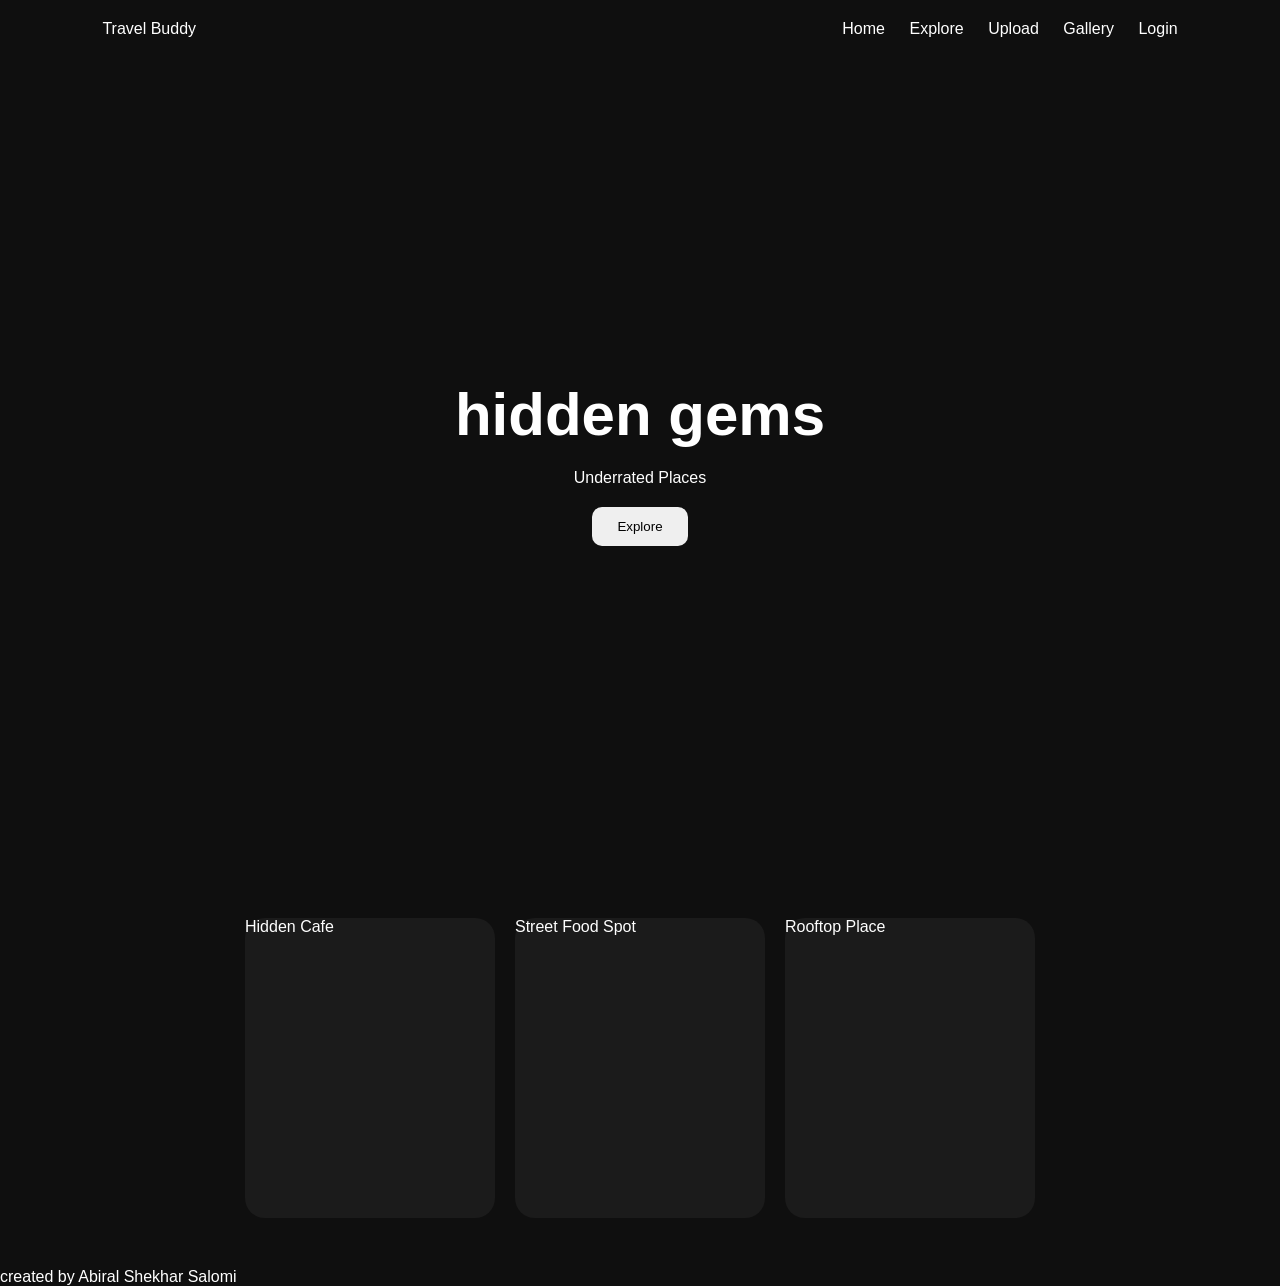
==== index.html @ 52d7080d "website skeleton" ====
<!DOCTYPE html>
<html lang="en">

<head>
    <meta charset="UTF-8">
    <meta name="viewport" content="width=device-width, initial-scale=1.0">
    <title>Khoj Kathmandu</title>
    <link rel="stylesheet" href="css/styles.css">
</head>

<body>

    <header>
        <div class="logo">Travel Buddy</div>

        <nav>
            <a href="index.html">Home</a>
            <a href="explore.html">Explore</a>
            <a href="upload.html">Upload</a>
            <a href="gallery.html">Gallery</a>
            <a href="login.html">Login</a>
        </nav>
    </header>

    <section class="front">

        <h1>hidden gems </h1>

        <p>
            Underrated Places
        </p>

        <button>Explore</button>

    </section>

    <section class="examples">

        <div class="card">
            Hidden Cafe
        </div>

        <div class="card">
            Street Food Spot
        </div>

        <div class="card">
            Rooftop Place
        </div>

    </section>

    <footer>
        created by Abiral Shekhar Salomi
    </footer>

</body>
---- css/styles.css ----
*{
    margin:0;
    padding:0;
    box-sizing:border-box;
}

body{
    background:#0f0f0f;
    color:white;
    font-family:Arial;
}

header{
    display:flex;
    justify-content:space-between;
    align-items:center;
    padding:20px 8%;
}

nav a{
    color:white;
    text-decoration:none;
    margin-left:20px;
}

.front{
    height:90vh;
    display:flex;
    flex-direction:column;
    justify-content:center;
    align-items:center;
    text-align:center;
}

.front h1{
    font-size:60px;
}

.front p{
    margin-top:20px;
}

button{
    margin-top:20px;
    padding:12px 25px;
    border:none;
    border-radius:10px;
    cursor:pointer;
}

.examples{
    display:flex;
    justify-content:center;
    gap:20px;
    padding:50px;
}

.card{
    width:250px;
    height:300px;
    background:#1b1b1b;
    border-radius:20px;
}
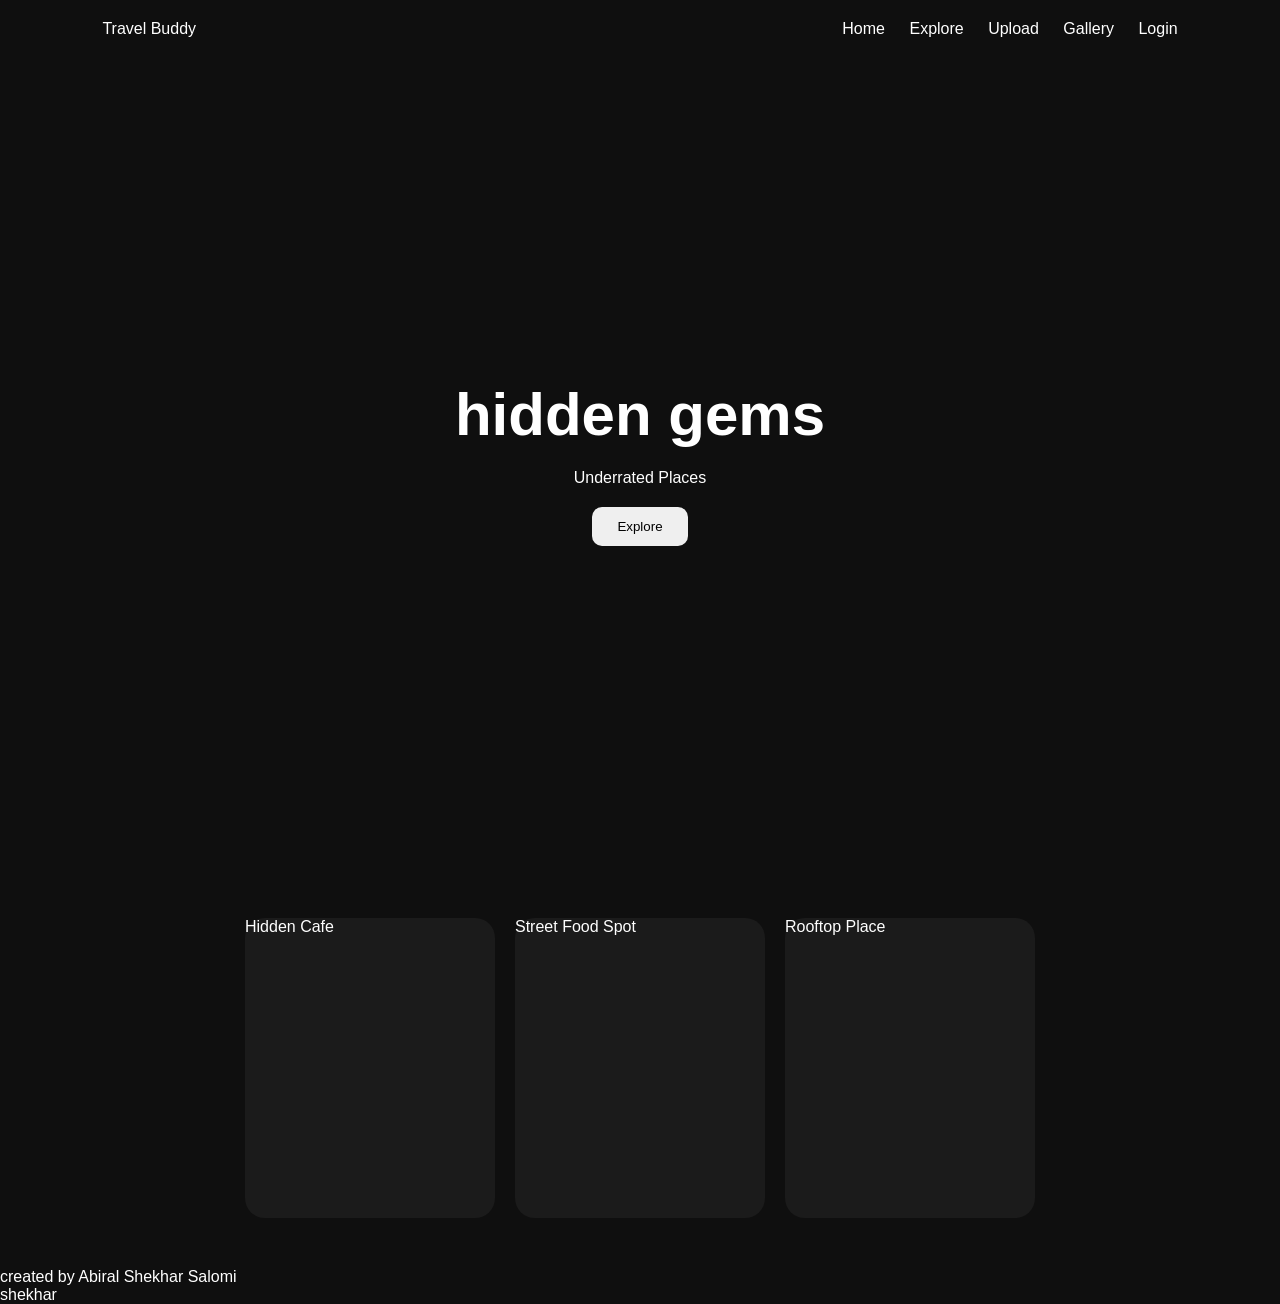
==== commit 033235e5: "i typed shekhar" ====
--- a/index.html
+++ b/index.html
@@ -4,7 +4,7 @@
 <head>
     <meta charset="UTF-8">
     <meta name="viewport" content="width=device-width, initial-scale=1.0">
-    <title>Khoj Kathmandu</title>
+    <title>Travel Buddy</title>
     <link rel="stylesheet" href="css/styles.css">
 </head>
 
@@ -54,4 +54,5 @@
         created by Abiral Shekhar Salomi
     </footer>
 
-</body>+</body>
+shekhar
--- a/css/styles.css
+++ b/css/styles.css
@@ -60,4 +60,5 @@
     height:300px;
     background:#1b1b1b;
     border-radius:20px;
-}+}
+/* testing config change */
